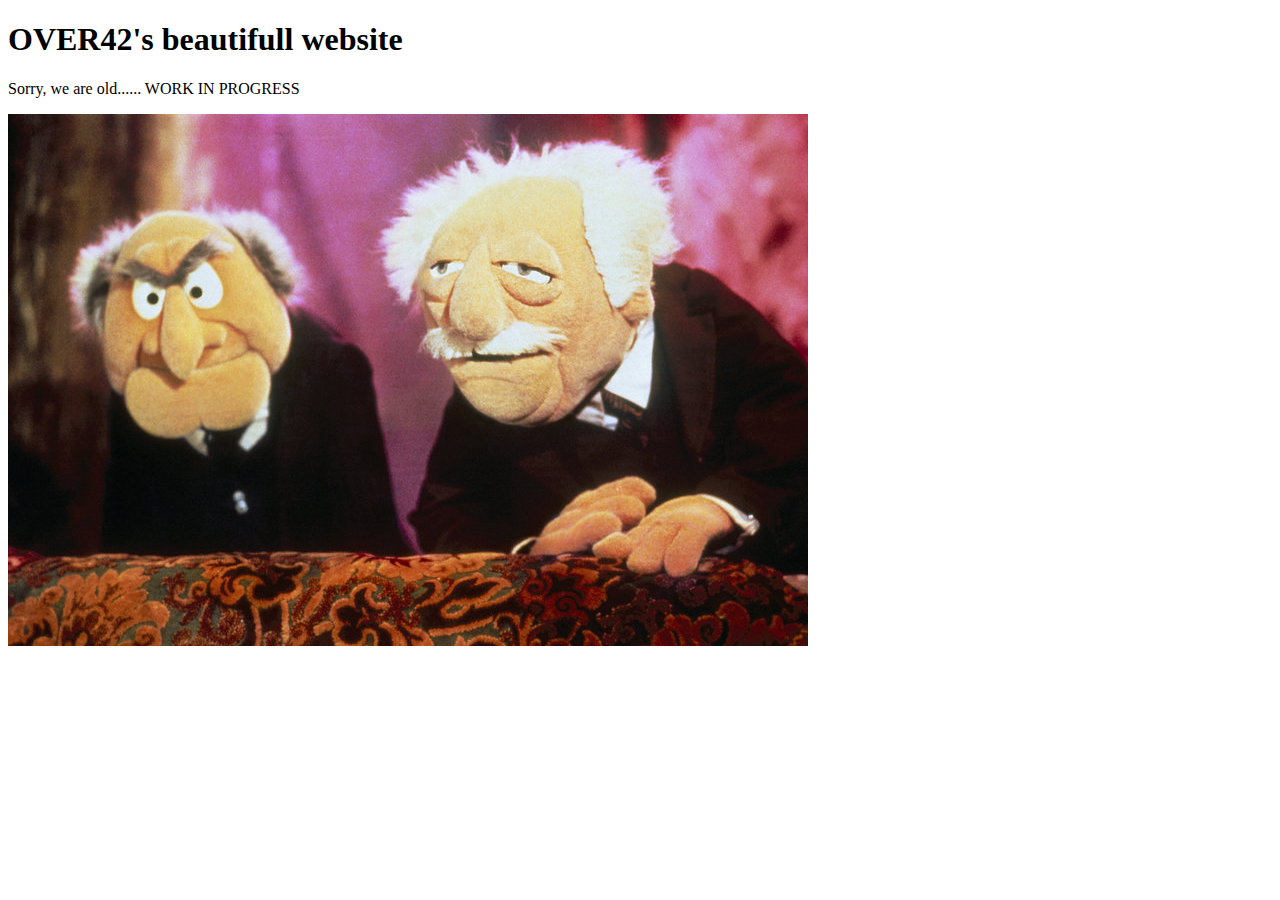
==== over42/index.html @ fdf6eabe "some more work done" ====
<!DOCTYPE html>
<html lang="en">
<head>
	<meta charset="UTF-8">
	<title>Home</title>
	
</head>
<body>
	
	<div class="container">
		<div class="row">
			<div class="col-md-12">
				<h1>OVER42's beautifull website</h1>
				<p>Sorry, we are old...... WORK IN PROGRESS</p>
				<!-- implement a picture -->
				<img src="./images/muppet_opas.jpg"  width="800" height="532">
				
			</div>
		</div>
	</div>
	
</body>
</html>
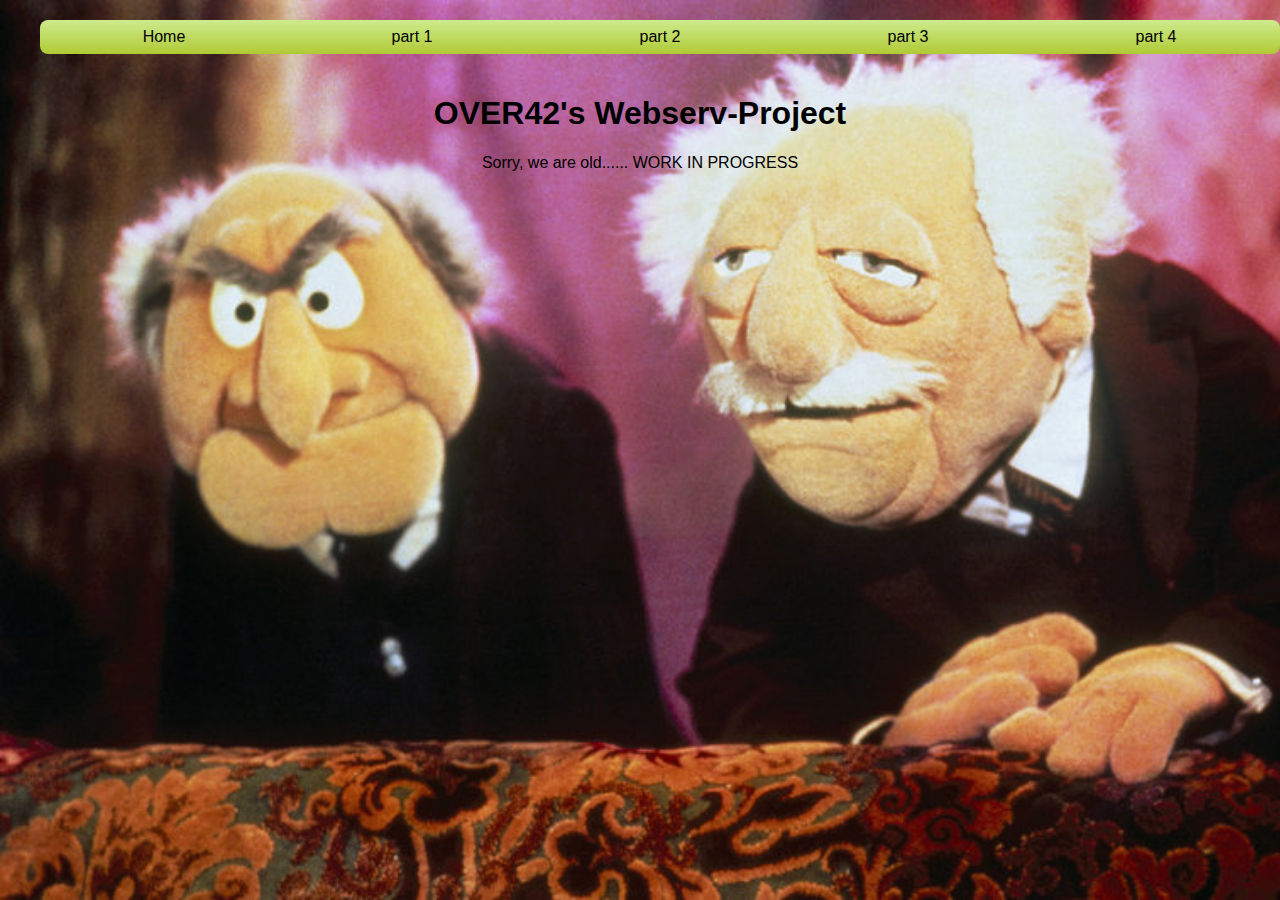
==== commit baf60b56: "just playing with html and css" ====
--- a/over42/index.html
+++ b/over42/index.html
@@ -1,28 +1,47 @@
-
 <!DOCTYPE html>
 <html lang="en">
+
 <head>
 	<meta charset="UTF-8">
-	<title>Home</title>
-	
+	<title>Over42's Webserver</title>
+	<link rel="stylesheet" type="text/css" href="style/style.css">
+
 </head>
+
 <body>
-	
+
+	<nav>
+		<ul>
+			<li>
+				<a href="/index.html">Home</a>
+			</li>
+			<li>
+				<a href=”#”>part 1</a>
+			</li>
+			<li>
+				<a href=”#”>part 2</a>
+			</li>
+			<li>
+				<a href=”#”>part 3</a>
+			</li>
+			<li>
+				<a href=”#”>part 4</a>
+			</li>
+		</ul>
+	</nav>
+
 	<div class="container">
 		<div class="row">
 			<div class="col-md-12">
-				<h1>OVER42's beautifull website</h1>
+				<h1>OVER42's Webserv-Project</h1>
 				<p>Sorry, we are old...... WORK IN PROGRESS</p>
 				<!-- implement a picture -->
-				<img src="./images/muppet_opas.jpg"  width="800" height="532">
-				
+				<!-- <img class="center" src="/over42/images/muppet_opas.jpg"  width="800" height="532"> -->
+
 			</div>
 		</div>
 	</div>
-	
+
 </body>
-</html>
 
-
-
-
+</html>--- a/over42/style/style.css
+++ b/over42/style/style.css
@@ -0,0 +1,110 @@
+body {
+    font-family: Arial, sans-serif;
+	width: 100%;
+    margin: 0 auto;
+    padding: 0;
+	text-align: center;
+
+	background-image: url('/over42/images/muppet_opas.jpg');
+	background-repeat: no-repeat;
+	background-attachment: fixed;
+  	background-size: cover;
+	}
+
+header {
+    background-color: #333;
+    color: #ff0000;
+	text-align: center;
+    padding: 10px 0;
+    text-align: center;
+}
+
+.container {
+    width: 100%;
+    margin: auto;
+    overflow: hidden;
+}
+
+.row {
+    display: flex;
+    justify-content: space-between;
+}
+
+.col-md-12 {
+    flex-basis: 100%;
+}
+
+footer {
+    background-color: #333;
+    color: #fff;
+    text-align: center;
+    padding: 10px;
+    margin-top: 20px;
+}
+
+.center {
+    display: block;
+    margin-left: auto;
+    margin-right: auto;
+}
+
+nav {
+	width: 100%;
+	margin: 20px 0; }
+  nav ul {
+	list-style: none;
+	overflow: hidden; }
+  nav ul li {
+	float: left;
+	width: 20%; }
+  nav ul li a {
+	text-align: center;
+	padding: 8px 0;
+	display: block;
+	width: 100%;
+	background: #cdeb8e; /* Old browsers */
+	background: -moz-linear-gradient(top,
+	  #cdeb8e 0%, #b0ca34 100%); /* FF3.6+ */
+	background: -webkit-gradient(linear, left top, left bottom,
+	  color-stop(0%,#cdeb8e),
+	  color-stop(100%,#b0ca34)); /* Chrome,Safari4+ */
+	background: -webkit-linear-gradient(top,
+	  #cdeb8e 0%,#b0ca34 100%); /* Chrome10+,Safari5.1+ */
+	background: -o-linear-gradient(top,
+	  #cdeb8e 0%,#b0ca34 100%); /* Opera 11.10+ */
+	background: linear-gradient(to bottom,
+	  #cdeb8e 0%,#b0ca34 100%); /* W3C, IE10+ */
+	filter: progid:DXImageTransform.Microsoft.gradient( startColorstr='#cdeb8e', endColorstr='#b0ca34', GradientType=0 ); /* IE6-9 */
+  }
+  nav ul li a,
+  nav ul li a:focus,
+  nav ul li a:visited,
+  nav ul li a:hover,
+  nav ul li a:active {
+	color: #000;
+	text-decoration: none; }
+  nav ul li a:hover,
+  nav ul li a:active {
+	background: #b0ca34; /* Old browsers */
+	background: -moz-linear-gradient(top,
+	  #b0ca34 0%, #96c40d 100%); /* FF3.6+ */
+	background: -webkit-gradient(linear, left top, left bottom,
+	  color-stop(0%,#b0ca34),
+	  color-stop(100%,#96c40d)); /* Chrome,Safari4+ */
+	background: -webkit-linear-gradient(top,
+	  #b0ca34 0%,#96c40d 100%); /* Chrome10+,Safari5.1+ */
+	background: -o-linear-gradient(top,
+	  #b0ca34 0%,#96c40d 100%); /* Opera 11.10+ */
+	background: linear-gradient(to bottom,
+	  #b0ca34 0%,#96c40d 100%); /* W3C, IE10+ */
+	filter: progid:DXImageTransform.Microsoft.gradient(
+	  startColorstr='#b0ca34',	  endColorstr='#96c40d', GradientType=0 ); /* IE6-9 */
+	  endColorstr: '#96c40d';
+	}
+
+  nav ul li:first-child a {
+	border-top-left-radius: 8px;
+	border-bottom-left-radius: 8px; }
+  nav ul li:last-child a {
+	border-top-right-radius: 8px;
+	border-bottom-right-radius: 8px; }
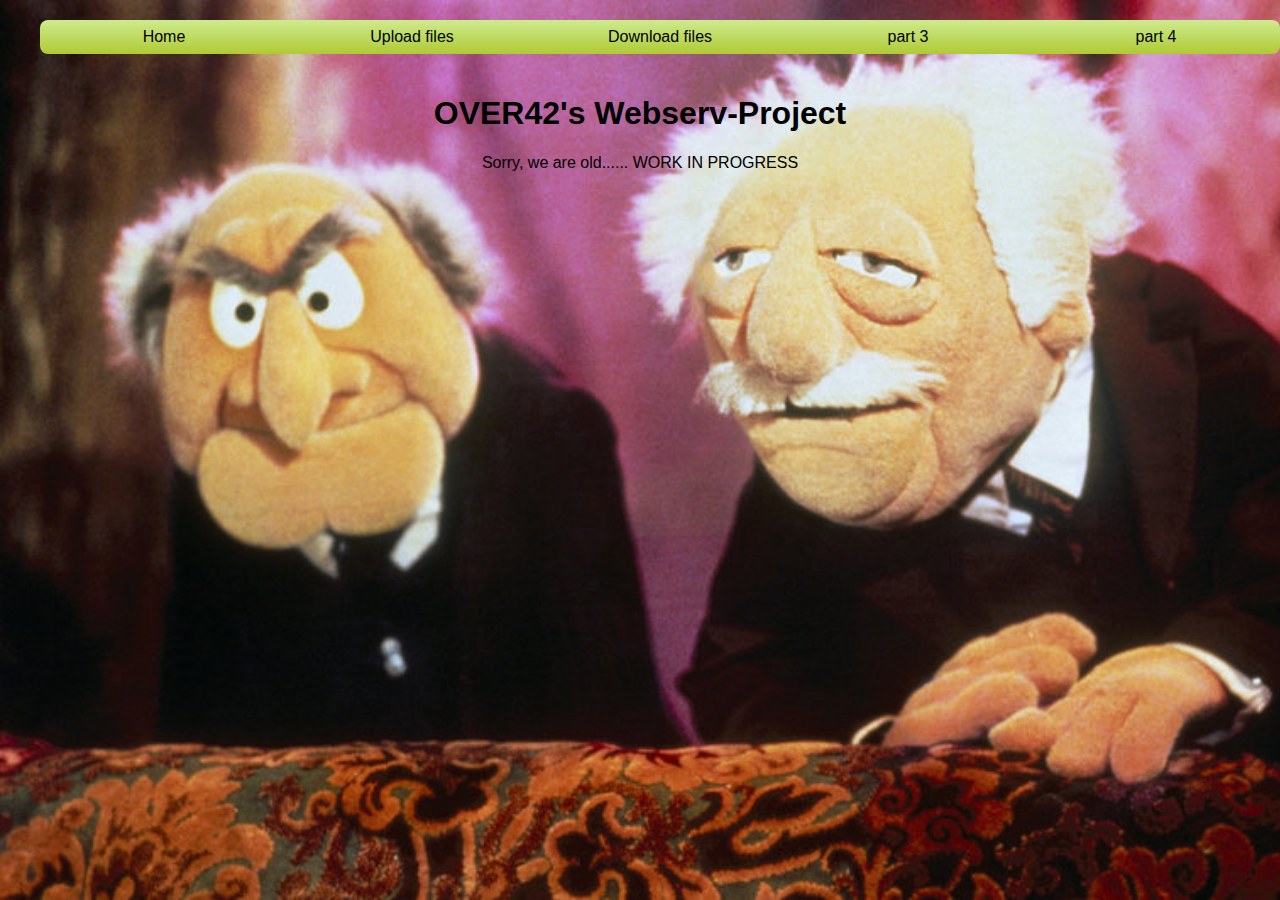
==== commit e33b08b6: "link html pages not done" ====
--- a/over42/index.html
+++ b/over42/index.html
@@ -16,10 +16,10 @@
 				<a href="/index.html">Home</a>
 			</li>
 			<li>
-				<a href=”#”>part 1</a>
+				<a href="../upload.html">Upload files</a>
 			</li>
 			<li>
-				<a href=”#”>part 2</a>
+				<a href="../download">Download files</a>
 			</li>
 			<li>
 				<a href=”#”>part 3</a>
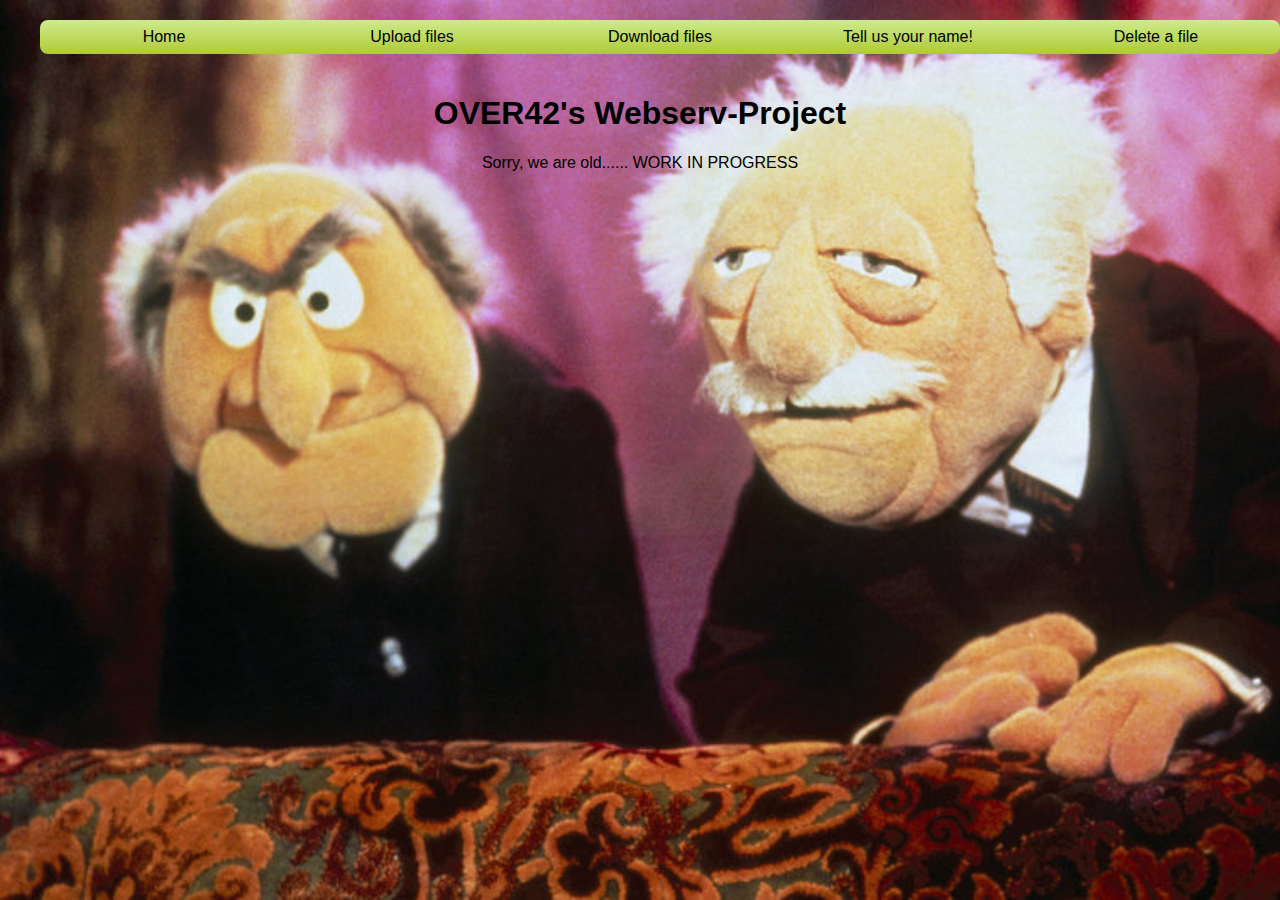
==== commit 36b5db1e: "download works" ====
--- a/over42/index.html
+++ b/over42/index.html
@@ -13,19 +13,19 @@
 	<nav>
 		<ul>
 			<li>
-				<a href="/index.html">Home</a>
+				<a href="index1.html">Home</a>
 			</li>
 			<li>
-				<a href="../upload.html">Upload files</a>
+				<a href="upload.html">Upload files</a>
 			</li>
 			<li>
-				<a href="../download">Download files</a>
+				<a href="download.html">Download files</a>
 			</li>
 			<li>
-				<a href=”#”>part 3</a>
+				<a href="post.html">Tell us your name!</a>
 			</li>
 			<li>
-				<a href=”#”>part 4</a>
+				<a href="delete.html">Delete a file</a>
 			</li>
 		</ul>
 	</nav>
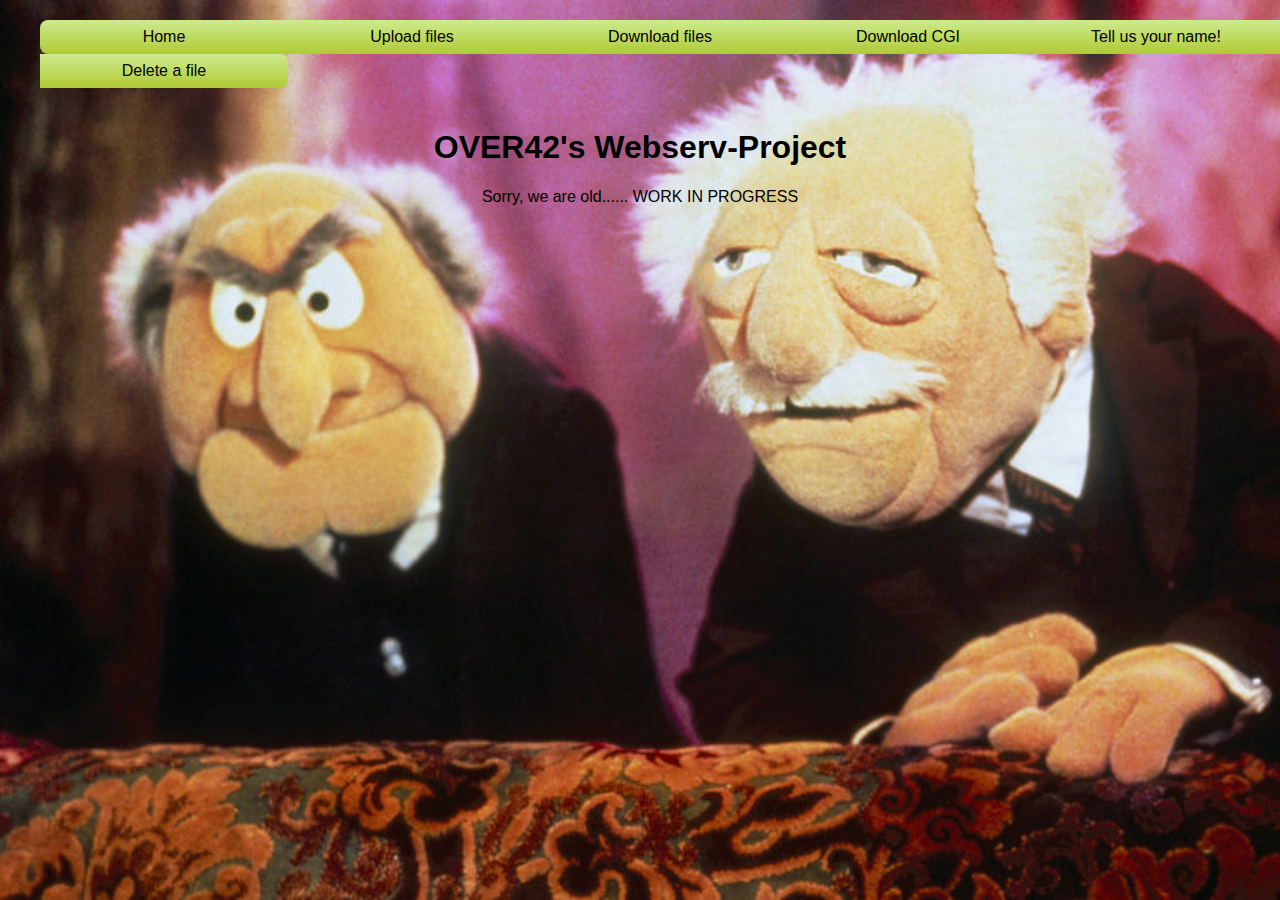
==== commit 5aa9a1ec: "download displayed with autoindex" ====
--- a/over42/index.html
+++ b/over42/index.html
@@ -20,6 +20,9 @@
 			</li>
 			<li>
 				<a href="download.html">Download files</a>
+			</li>
+			<li>
+				<a href="download_with_php.html">Download CGI</a>
 			</li>
 			<li>
 				<a href="post.html">Tell us your name!</a>
